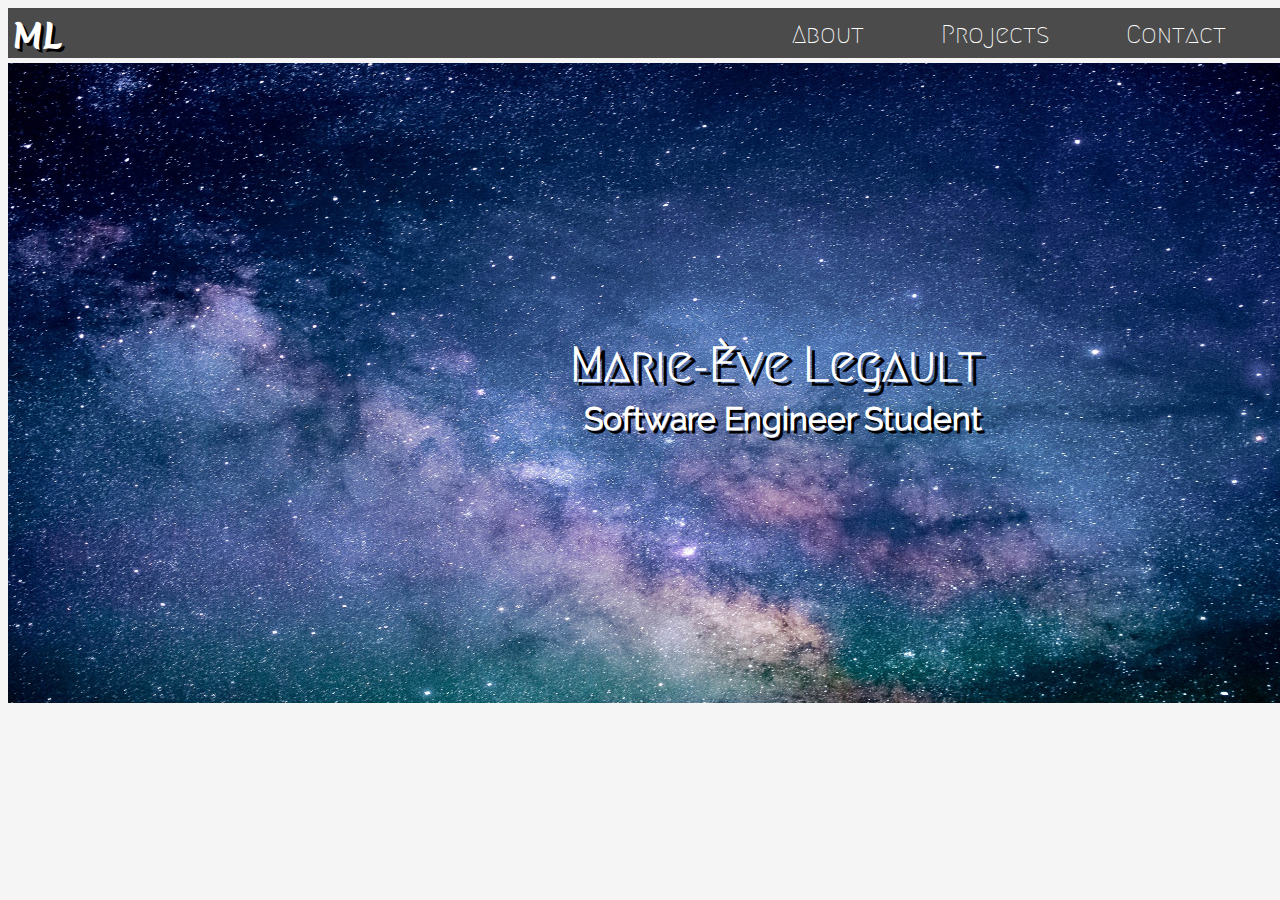
==== HTML/index.html @ 87fb6652 "Add files via upload" ====
<!DOCTYPE html>
<html>

<head>
	<meta charset="UTF-8">
	<title>Portfolio</title>
	<link rel="stylesheet" type="text/css" href="../CSS/style.css">
    <script src="https://www.w3schools.com/lib/w3.js"></script>
</head>

<body>
    
<header class="navigationBar">
    <h1>ML</h1>
    <ul class="listHeader">
        <li> <a href="contact.html">Contact</a></li>
        <li> <a href="projects.html">Projects</a></li>
        <li> <a href="about.html">About</a></li>
    </ul>
</header>

<div class="main">
    <img src="../Images/galaxy.jpg" width="100%" height="100%">
    <div class="title">
        <h2>Marie-Ève Legault</h2>
        <h3>Software Engineer Student</h3>
    </div>
</div>

<div>
<div w3-include-html="projects.html"></div>
</div>

<div>
<div w3-include-html="about.html"></div>
</div>
    
<div>
<div w3-include-html="contact.html"></div>
</div>

<script> w3.includeHTML()</script>
    
</body>
    
</html>
---- CSS/style.css ----
body {
    background-color:whitesmoke;
    width: 100%;
}

h1{
    color: white;
    text-align: left;
    float: left;
    padding: 0px;
    margin: 0px;
    font-family: "MeriendaOne";
    text-shadow: 0.1em 0.1em black;
}

h2 {
    color: white;
    text-align: right;
    font-family: "Megrim";
    font-size: 3em;
    text-shadow: 0.1em 0.1em black;
}

h3{
    color: white;
    text-align: right;
    font-family: "Raleway";
    font-size: 2em;
    text-shadow: 0.1em 0.1em black;
    margin-top: -1em;
}

h4 {
    font-family: "Megrim";
    text-align: center;
    border-bottom-color: rgb(75,75,75);
    border: 0.1em solid;
    font-size: 2em;
    margin-bottom: 0.5em;
    margin-top: 0.5em;
}

.navigationBar {
    background-color: rgb(75,75,75);
    width: 100%;
    height: 40px;
    padding: 5px;
    margin: 0px;
}

.listHeader {
    text-decoration: none;
    list-style: none;
    overflow: hidden;
    margin-top: 0px;
    margin-bottom: 0px;
    margin-right: 10px;
    padding: 6px;
}

li {
    float: right;
    font-size: 1.6em;
    font-family: "Megrim";
    margin-left: 1em;
    margin-right: 2em;
    
}

a {
    text-decoration: none;
    color: white;
}

.main {
    padding: 0em;
    height: 40em;
    margin-top: 0.3em;
    position: relative;

}

.title {
    position: absolute;
    top: 50%;
    left: 60%;
    transform: translate(-50%, -50%);
}

@font-face {
	font-family: "MeriendaOne";
	src: url("../Fonts/MeriendaOne-Regular.ttf"); format("truetype");
}

@font-face {
	font-family: "Megrim";
	src: url("../Fonts/Megrim.ttf"); format("truetype");
}

@font-face {
	font-family: "Raleway";
	src: url("../Fonts/Raleway-Regular.ttf"); format("truetype");
}
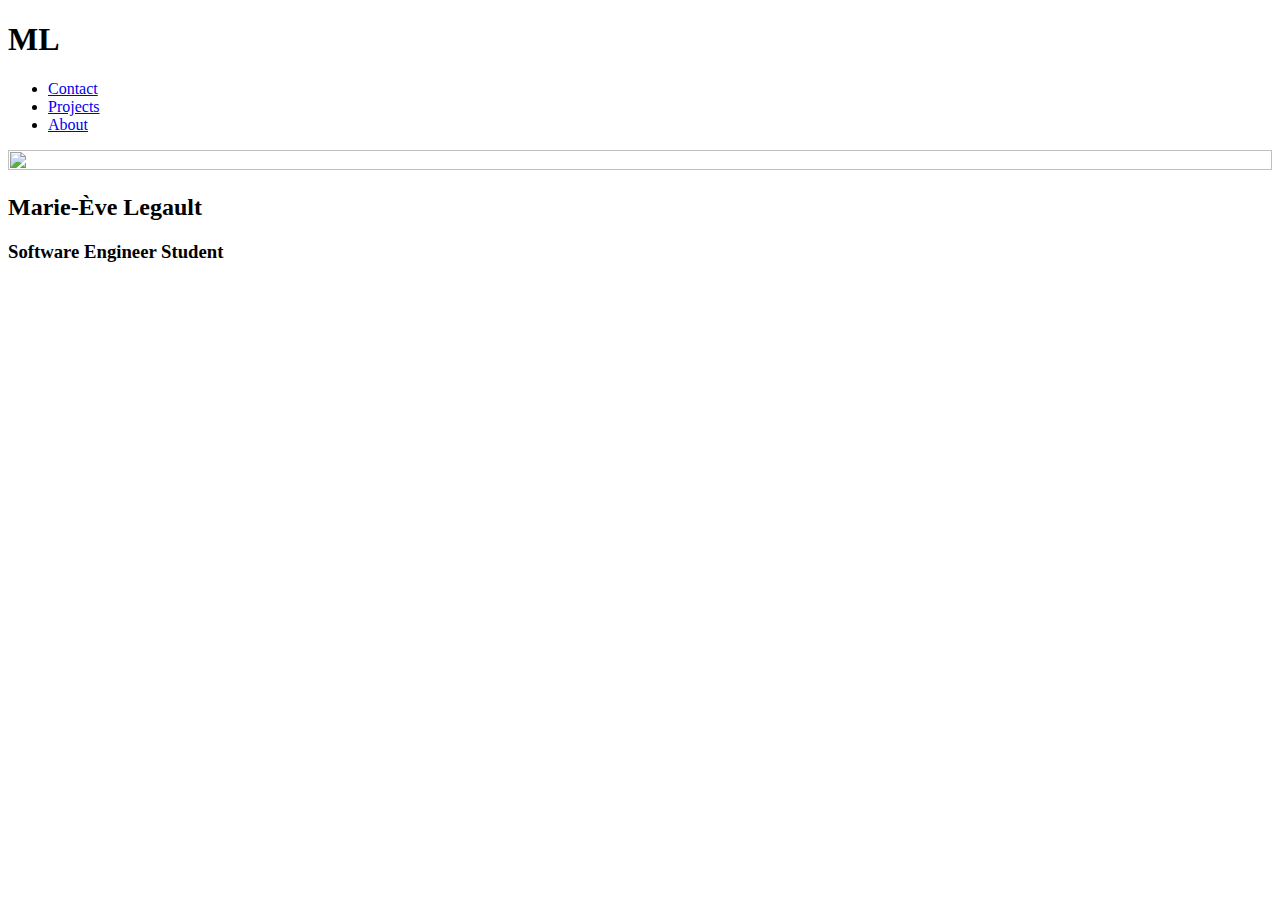
==== commit 7bef86f7: "Fixed ../ for CSS." ====
--- a/HTML/index.html
+++ b/HTML/index.html
@@ -4,7 +4,7 @@
 <head>
 	<meta charset="UTF-8">
 	<title>Portfolio</title>
-	<link rel="stylesheet" type="text/css" href="../CSS/style.css">
+	<link rel="stylesheet" type="text/css" href="CSS/style.css">
     <script src="https://www.w3schools.com/lib/w3.js"></script>
 </head>
 
@@ -20,7 +20,7 @@
 </header>
 
 <div class="main">
-    <img src="../Images/galaxy.jpg" width="100%" height="100%">
+    <img src="Images/galaxy.jpg" width="100%" height="100%">
     <div class="title">
         <h2>Marie-Ève Legault</h2>
         <h3>Software Engineer Student</h3>
